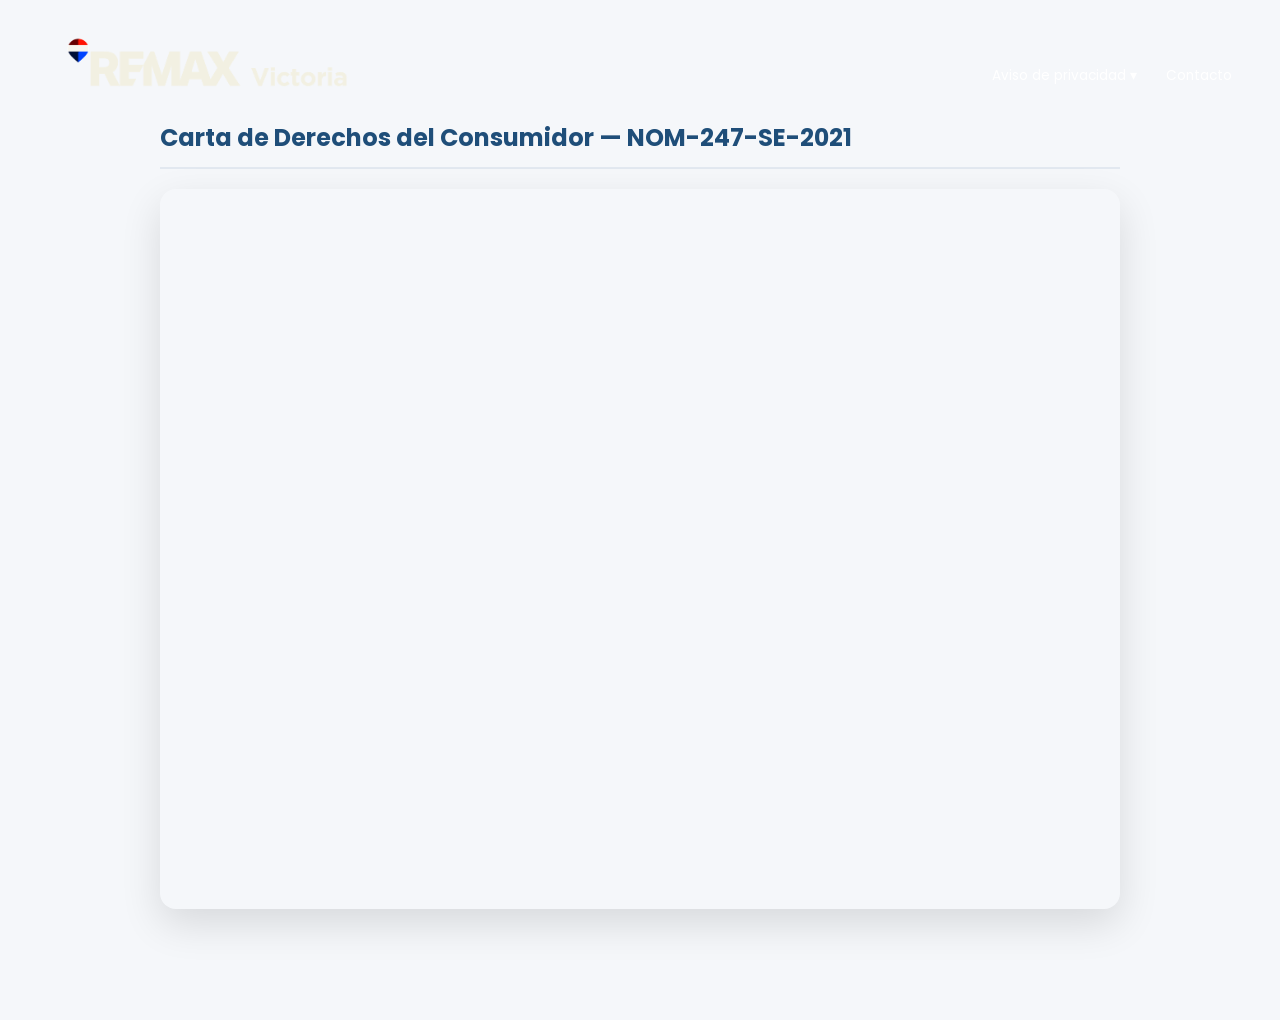
==== remox-aws/frontend/public/carta-derechos.html @ ed3b6b3f "Add files via upload" ====
<!DOCTYPE html>
<html lang="es">
<head>
  <meta charset="UTF-8">
  <meta name="viewport" content="width=device-width, initial-scale=1.0">
  <title>Carta de Derechos del Consumidor - RE/MAX Victoria</title>
  <link href="https://fonts.googleapis.com/css2?family=Poppins:wght@300;400;500;600;700&display=swap" rel="stylesheet">
  <link rel="stylesheet" href="styles.css">
  <style>
*{margin:0;padding:0;box-sizing:border-box}
body{font-family:"Poppins",sans-serif;background:#f5f7fa;min-height:100vh}
.nav-logo .logo-img{height:120px}
.legal-wrap{max-width:1000px;margin:120px auto 60px;padding:0 20px}
.legal-title{font-size:1.5rem;font-weight:700;color:#1f4e79;margin-bottom:20px;padding-bottom:12px;border-bottom:2px solid #e2e8f0}
.legal-iframe{width:100%;height:80vh;border:none;border-radius:16px;box-shadow:0 15px 40px rgba(0,0,0,0.12)}
</style>
</head>
<body>

<nav class="navbar scrolled">
  <div class="nav-container">
    <a href="index.html" class="nav-logo">
      <img src="img/Remaxlogoblanco.png" class="logo-img">
    </a>
    <ul class="nav-menu">
      <li class="menu-item">
        <span>Aviso de privacidad ▾</span>
        <div class="dropdown">
          <p><a href="nom247.html">Contrato NOM 247</a></p>
          <p><a href="carta-derechos.html">Carta de Derechos del Consumidor</a></p>
          <p><a href="https://remax.com.mx/codigoetica" target="_blank">Código de ética</a></p>
        </div>
      </li>
      <li class="menu-item">
        <a href="contacto.html" style="color:inherit;text-decoration:none;">Contacto</a>
      </li>
    </ul>
  </div>
</nav>

<div class="legal-wrap">
  <div class="legal-title">Carta de Derechos del Consumidor — NOM-247-SE-2021</div>
  <iframe class="legal-iframe"
    src="https://drive.google.com/file/d/1XTVw7r9L7oFwEVSi7rPA4UKw7Mbhsqzb/preview"
    allowfullscreen loading="lazy">
  </iframe>
</div>

<script>
  window.addEventListener('scroll', () =>
    document.querySelector('.navbar')?.classList.toggle('scrolled', window.scrollY > 50)
  );
</script>
</body>
</html>
---- remox-aws/frontend/public/styles.css ----
/* ===== RESET ===== */
*{
  margin:0;
  padding:0;
  box-sizing:border-box;
}

/* ===== VARIABLES ===== */
:root{
  --primary-blue:#1f4e79;
  --remax-red:#E11B22;
  --light-gray:#f5f7fa;
  --text-dark:#0b2742;
  --text-light:#7F8C8D;
}

/* ===== BODY ===== */
body{
  font-family:'Poppins',sans-serif;
  background:var(--light-gray);
  color:var(--text-dark);
}

/* ===== NAVBAR ===== */
.navbar{
  position:fixed;
  top:0;
  width:100%;
  padding:0.8rem 3rem;
  z-index:9999;
  background:transparent;
  transition:all 0.3s ease;
}

/* ===== FIX NAVBAR SCROLL ===== */
.navbar.scrolled{
  background:#0B2742 !important;
}

.nav-container{
  display:flex;
  align-items:center;
  justify-content:space-between;
  max-width:1200px;
  margin:auto;
}

.navbar.scrolled{
  background:#0B2742;
}

/* LOGO  */
.logo-img{
  height:55px;
  width:auto;
  object-fit:contain;
}

/* ===== MENU ===== */
.nav-menu{
  list-style:none;
  display:flex;
  gap:1.8rem;
  align-items:center;
  font-size:0.85rem;
}

.nav-menu > li{
  color:white;
  position:relative;
  cursor:pointer;
  transition:0.3s;
}

.nav-menu > li:hover{
  color:var(--remax-red);
}

/* ===== DROPDOWN ===== */
.menu-item{
  position:relative;
}

.menu-item span{
  display:block;
  padding:15px 0;
}

.dropdown{
  position:absolute;
  top:100%;
  left:0;
  background:white;
  min-width:260px;
  display:none;
  flex-direction:column;
  border-radius:8px;
  box-shadow:0 10px 25px rgba(0,0,0,0.2);
}

.dropdown p{
  padding:14px 18px;
  font-size:0.85rem;
  color:#333;
  cursor:pointer;
}

.dropdown p:hover{
  background:#f0f0f0;
  color:var(--remax-red);
}

.menu-item:hover .dropdown{
  display:flex;
}


/* INPUT */
.search-text{
  border:none;
  background:none;
  outline:none;
  color:white;
  font-size:14px;
  width:0;
  opacity:0;
  transition:0.4s;
}

/* BOTÓN */
.search-btn{
  width:30px;
  height:30px;
  border-radius:50%;
  background:transparent;
  display:flex;
  justify-content:center;
  align-items:center;
  cursor:pointer;
}

/* ICONO */
.search-icon{
  width:16px;
  height:16px;
  object-fit:contain;
  filter:brightness(0) invert(1);
}

/* HOVER */
.search-box:hover{
  background:#0b2742;
}

.search-box:hover .search-text{
  width:140px;
  opacity:1;
  padding:0 8px;
}

.search-box:hover .search-btn{
  background:white;
}

.search-box:hover .search-icon{
  filter:none;
}

/* ===== HERO ===== */
.hero{
  height:100vh;
  width:100%;

  background-image:url("https://images.unsplash.com/photo-1600585154340-be6161a56a0c");
  background-size:cover;
  background-position:center;
  background-repeat:no-repeat;

  display:flex;
  align-items:center;
}
.hero-overlay{
  background:rgba(0,0,0,0.6);
  width:100%;
  height:100%;
  display:flex;
  align-items:center;
}

.hero-content{
  color:white;
  margin-left:10%;
  max-width:600px;
}

.hero-content h2{
  font-size:2rem;
}

/* BOTONES */
.hero-buttons{
  margin-top:20px;
  display:flex;
  gap:15px;
}

.hero-buttons button{
  background:var(--primary-blue);
  color:white;
  padding:14px 30px;
  border:none;
  border-radius:50px;
  cursor:pointer;
  transition:0.3s;
}

.hero-buttons button:hover{
  background:var(--remax-red);
}

/* ===== CONTENEDOR ===== */
.container{
  max-width:1200px;
  margin:auto;
  padding:2rem;
}

/* ===== TITULO ===== */
.section-title{
  font-size:1.6rem;
  margin-bottom:20px;
}

/* ===== FILTRO ===== */
.filter-bar{
  background:white;
  border-radius:50px;
  padding:10px 15px;
  display:flex;
  align-items:center;
  gap:10px;
  margin-bottom:20px;
  box-shadow:0 8px 25px rgba(0,0,0,0.15);
}

.filter-item{
  flex:1;
  display:flex;
  flex-direction:column;
}

.filter-item label{
  font-size:0.7rem;
  font-weight:600;
}

.filter-item input,
.filter-item select{
  border:none;
  outline:none;
}

/* BOTÓN FILTRO */
.filter-btn-search{
  background:var(--remax-red);
  border:none;
  width:45px;
  height:45px;
  border-radius:50%;
  cursor:pointer;
}
/*   BOTÓN SEARCH */
.filter-btn-search{
  background: var(--remax-red) !important;
  border: none !important;
  width: 50px !important;
  height: 50px !important;
  border-radius: 50% !important;

  display:flex !important;
  align-items:center !important;
  justify-content:center !important;

  cursor:pointer;
  transition: all 0.25s ease;

  box-shadow: 0 6px 16px rgba(0,0,0,0.2);
}

.filter-btn-search:hover{
  transform: scale(1.1);
  box-shadow: 0 10px 25px rgba(0,0,0,0.3);
}

.filter-btn-search:active{
  transform: scale(0.9);
}


/*  FILTROS */


.filter-bar {
  background: white;
  border-radius: 50px;
  padding: 14px 20px;
  display: flex;
  align-items: center;
  gap: 10px;

  box-shadow: 0 10px 30px rgba(0,0,0,0.12);
}

/* CONTENEDOR DE CADA FILTRO */
.filter-item {
  flex: 1;
  display: flex;
  flex-direction: column;
  position: relative;
  padding: 0 15px;
}

/* SEPARADORES */
.filter-item:not(:last-child)::after {
  content: "";
  position: absolute;
  right: 0;
  top: 20%;
  height: 60%;
  width: 1px;
  background: #e2e8f0;
}

/* LABELS */
.filter-item label {
  font-size: 0.7rem;
  font-weight: 600;
  opacity: 0.6;
  margin-bottom: 2px;
}

.filter-item input,
.filter-item select {
  background: transparent;
  border: none;
  box-shadow: none;

  padding: 6px 0;
  font-size: 0.95rem;
  font-weight: 500;

  outline: none;
  appearance: none;
}

/* SELECT CON FLECHA BONITA */
.filter-item select {
  background-image: url("data:image/svg+xml;utf8,<svg fill='%230b2742' height='18' viewBox='0 0 20 20' width='18' xmlns='http://www.w3.org/2000/svg'><path d='M5 7l5 5 5-5'/></svg>");
  background-repeat: no-repeat;
  background-position: right center;
  padding-right: 20px;
}

/* HOVER SUAVE */
.filter-item:hover {
  background: rgba(0,0,0,0.04);
  border-radius: 12px;
}

.filter-item input:focus,
.filter-item select:focus {
  color: var(--primary-blue);
}

/* INPUT UBICACIÓN */
#searchLocation {
  font-weight: 600;
}

/* BOTÓN SEARCH */
.filter-btn-search {
  background: var(--remax-red);
  border: none;
  width: 52px;
  height: 52px;
  border-radius: 50%;

  display:flex;
  align-items:center;
  justify-content:center;

  cursor:pointer;
  transition: all 0.3s ease;

  box-shadow: 0 6px 18px rgba(0,0,0,0.2);
}

/* HOVER */
.filter-btn-search:hover {
  transform: scale(1.1);
  box-shadow: 0 10px 25px rgba(0,0,0,0.3);
}

/* CLICK */
.filter-btn-search:active {
  transform: scale(0.92);
}

/* ===== GRID ===== */
.property-grid{
  display:grid;
  grid-template-columns:repeat(auto-fit, minmax(300px, 1fr));
  gap:1.5rem;
}

/* ===== CARD ===== */
.property-card{
  background:white;
  border-radius:14px;
  overflow:hidden;
  box-shadow:0 2px 12px rgba(0,0,0,0.07);
  transition:0.3s;
  cursor:pointer;
}

.property-card:hover{
  transform:translateY(-5px);
}

/* IMAGEN */
.property-image-wrap{
  height:200px;
  overflow:hidden;
}

.property-image{
  width:100%;
  height:100%;
  object-fit:cover;
}

/* BODY */
.property-body{
  padding:1rem;
}

.property-title{
  font-weight:600;
}

.property-address{
  font-size:0.8rem;
  color:var(--text-light);
}

.property-price{
  font-size:1.1rem;
  font-weight:700;
}


.testimonial-card{
  min-width:300px;
  background:white;
  border-radius:12px;
  padding:20px;
}

/* ===== RESPONSIVE ===== */
@media(max-width:768px){
  .nav-menu{
    display:none;
  }
}

/* FOOTER */
.footer{
  background:#0b2742;
  color:white;
  padding:1.5rem 2rem 1rem;
  margin-top:3rem;
}

.footer-container{
  display:flex;
  justify-content:space-between;
  align-items:center;
  max-width:1200px;
  margin:auto;
}

.footer-logo{
  display:flex;
  align-items:center;
  gap:8px;
}

.footer-logo-img{
  height:28px;
}

.footer-text{
  font-weight:600;
  font-size:1rem;
}

.footer-menu{
  list-style:none;
  display:flex;
  gap:2rem;
}

.footer-menu a{
  color:white;
  text-decoration:none;
  font-size:0.9rem;
  transition:opacity 0.2s;
}

.footer-menu a:hover{
  opacity:0.7;
}

.footer-icon{
  font-size:1.3rem;
  cursor:pointer;
}

.footer-line{
  margin:1rem auto;
  border:0.5px solid rgba(255,255,255,0.3);
  max-width:1200px;
}

.footer-copy{
  text-align:left;
  max-width:1200px;
  margin:auto;
  font-size:0.75rem;
  opacity:0.8;
}
.property-address img.logo-img{
    width: 18px;
    height: 18px;
    margin-right: 6px;
}


/* CONFIGURACIÓN GENERAL */
body {
  font-family: 'Poppins', sans-serif;
  background: #f5f5f5;
  margin: 0;
  padding: 0;
}

/* TESTIMONIOS RE/MAX */

.testimonios {
  padding: 60px 20px;
  background: #f5f5f5;
  text-align: center;
}

/* CARRUSEL */
.carousel {
  margin: 0 auto;
  max-width: 1000px;
  overflow: hidden;
  display: flex;
}

/* GRUPOS */
.group {
  display: flex;
  gap: 20px;
  padding-right: 20px;

  animation: scroll 25s linear infinite;
}

/* TARJETAS */
.card {
  flex: 0 0 auto;
  width: 260px;
  background: white;
  border-radius: 15px;
  padding: 20px;

  box-shadow: 0 5px 15px rgba(0,0,0,0.1);

  font-size: 14px;
  color: #333;
  line-height: 1.5;

  transition: transform 0.3s;
}

/* HOVER PRO */
.card:hover {
  transform: translateY(-8px);
}

/* ANIMACIÓN */
@keyframes scroll {
  0% {
    transform: translateX(0);
  }
  100% {
    transform: translateX(-100%);
  }
}

/* PAUSA */
.carousel:hover .group {
  animation-play-state: paused;
}

/* RESPONSIVE */
@media (max-width: 768px) {
  #contenedor-testimonios {
    flex-direction: column;
    align-items: center;
  }

  .tarjeta-testimonio {
    width: 90%;
  }
}
/* MODAL DE CRÉDITOS */
.modal{
  display:none; /* 🔥 SOLO ESTE */
  position:fixed;
  inset:0;
  background:rgba(0,0,0,0.4);
  backdrop-filter:blur(8px);
  z-index:99999;

  justify-content:center;
  align-items:center;
}

/* TARJETA */
.credit-card{
  width:95%;
  max-width:380px;
  background:white;
  border-radius:20px;
  overflow:hidden;

  box-shadow:0 30px 80px rgba(0,0,0,0.4);

  animation:modalFade 0.3s ease;
}

@keyframes modalFade{
  from{
    transform:translateY(40px) scale(0.95);
    opacity:0;
  }
  to{
    transform:translateY(0) scale(1);
    opacity:1;
  }
}

/* HEADER */
.credit-header{
  padding:18px;
  color:white;
  display:flex;
  justify-content:space-between;
  align-items:center;
  font-weight:600;
}

/* BODY */
.credit-body{
  padding:20px;
}

/* INPUTS */
.field{
  margin-bottom:15px;
}

.field span{
  font-size:12px;
  color:#666;
}

.field input{
  width:100%;
  padding:12px;
  border:none;
  border-bottom:2px solid #eee;
  font-size:16px;
  outline:none;
}

/* RESULTADO */
.resultado-card{
  background:#0B2742;
  color:white;
  border-radius:15px;
  padding:15px;
  text-align:center;
  margin:15px 0;
}

.resultado-card h1{
  font-size:28px;
}

.hidden{
  display:none;
}

/* BOTÓN */
.btn-calcular{
  width:100%;
  padding:14px;
  border:none;
  border-radius:12px;
  background:#E11B22;
  color:white;
  font-weight:bold;
  cursor:pointer;
  transition:0.2s;
}

.btn-calcular:hover{
  transform:scale(1.03);
}
/* ===== BADGE CRÉDITO EN IMAGEN ===== */
.credit-badge{
  position:absolute;
  top:10px;
  left:10px;
  padding:6px 10px;
  font-size:11px;
  font-weight:600;
  border-radius:20px;
  color:white;
  z-index:2;
}

.credit-ok{
  background:#16a34a;
}

.credit-no{
  background:#dc2626;
}
/* ===== PAGINACIÓN MODERNA ===== */
.pagination{
  width:100%;
  display:flex;
  justify-content:center;
  align-items:center;
  flex-wrap:wrap;
  gap:8px;
  margin-top:30px;
}

.pagination button{
  border:none;
  padding:8px 12px;
  border-radius:8px;
  background:#e5e7eb;
  cursor:pointer;
  font-size:14px;
  transition:0.2s;
}

.pagination button:hover{
  background:#d1d5db;
}

.pagination button.active{
  background:#0B2742;
  color:white;
}

/* ===== RESPONSIVE GRID MEJORADO ===== */
@media (max-width:1024px){
  .property-grid{
    grid-template-columns:repeat(2, 1fr);
  }
}

@media (max-width:600px){
  .property-grid{
    grid-template-columns:1fr;
  }
}

/* ===== RESPONSIVE HERO ===== */
@media (max-width:768px){

  .hero-content{
    margin-left:5%;
    margin-right:5%;
  }

  .hero-content h2{
    font-size:1.4rem;
  }

  .hero-buttons{
    flex-direction:column;
    gap:10px;
  }

  .hero-buttons button{
    width:100%;
    padding:12px;
  }
}

/* ===== RESPONSIVE FILTROS ===== */
@media (max-width:768px){

  .filter-bar{
    flex-direction:column;
    border-radius:16px;
    padding:15px;
  }

  .filter-item{
    width:100%;
    padding:0;
  }

  .filter-item::after{
    display:none;
  }

  .filter-btn-search{
    width:100%;
    border-radius:12px;
  }
}

/* ===== RESPONSIVE MODAL ===== */
@media (max-width:600px){

  .credit-card{
    width:95%;
    margin-top:15vh;
  }

  .credit-body{
    padding:15px;
  }

  .field input{
    font-size:14px;
  }

  .btn-calcular{
    padding:12px;
  }
}
.pagination{
  width:100%;
  display:flex;
  justify-content:center;
  gap:8px;
  margin-top:30px;
}

.pagination button{
  border:none;
  padding:8px 12px;
  border-radius:8px;
  background:#ddd;
  cursor:pointer;
}

.pagination button.active{
  background:#0B2742;
  color:white;
}
.hero-overlay{
  position:relative;
  z-index:1;
}
.close{
  cursor:pointer;
  font-size:20px;
}
.resultado-card{
  background:#0B2742;
  color:white;
  border-radius:15px;
  padding:20px;
  text-align:center;
  margin:15px 0;

  box-shadow:0 10px 25px rgba(0,0,0,0.3);
}

.resultado-card h1{
  font-size:28px;
}
.credit-header{
  background:#0B2742; /* 🔥 color visible */
  color:white;
  padding:18px;
  display:flex;
  justify-content:space-between;
  align-items:center;
}

.close{
  font-size:22px;
  cursor:pointer;
  color:white; /* 🔥 ahora sí se ve */
}
/* ===== DROPDOWN LINKS ===== */
.dropdown p a {
  color: #333;
  text-decoration: none;
  display: block;
  width: 100%;
}
.dropdown p a:hover {
  color: var(--remax-red);
}

/* ===== CONTACTO ===== */
.contact-section{
  padding:80px 20px;
  background:#f5f7fa;
}
.contact-container{
  max-width:1200px;
  margin:auto;
  display:grid;
  grid-template-columns: 1fr 1fr 1fr;
  gap:30px;
  align-items:center;
}
.contact-info{
  display:flex;
  flex-direction:column;
  gap:20px;
}
.contact-card{
  background:white;
  padding:25px;
  border-radius:16px;
  box-shadow:0 10px 25px rgba(0,0,0,0.1);
  text-align:center;
  transition:0.3s;
}
.contact-card:hover{
  transform:translateY(-5px);
}
.contact-card .icon{
  font-size:28px;
  margin-bottom:10px;
  color:var(--remax-red);
}
.contact-form{
  background:white;
  padding:35px;
  border-radius:18px;
  box-shadow:0 15px 40px rgba(0,0,0,0.15);
}
.contact-form h2{
  text-align:center;
  margin-bottom:20px;
  letter-spacing:3px;
}
.form-row{
  display:flex;
  gap:15px;
  margin-bottom:15px;
}
.form-row input{
  flex:1;
}
.contact-form input,
.contact-form textarea{
  width:100%;
  padding:14px;
  border:none;
  border-radius:10px;
  background:#f1f5f9;
  font-family:'Poppins', sans-serif;
  outline:none;
  transition:0.2s;
}
.contact-form input:focus,
.contact-form textarea:focus{
  background:white;
  box-shadow:0 0 0 2px var(--primary-blue);
}
.contact-form textarea{
  height:120px;
  resize:none;
  margin-bottom:15px;
}
.contact-form button{
  width:100%;
  padding:14px;
  border:none;
  border-radius:12px;
  background:var(--remax-red);
  color:white;
  font-weight:600;
  cursor:pointer;
  transition:0.3s;
}
.contact-form button:hover{
  transform:scale(1.03);
  background:#c4161c;
}
.contact-image img{
  width:100%;
  height:100%;
  object-fit:cover;
  border-radius:20px;
}
@media(max-width:900px){
  .contact-container{
    grid-template-columns:1fr;
  }
  .contact-image{
    display:none;
  }
}
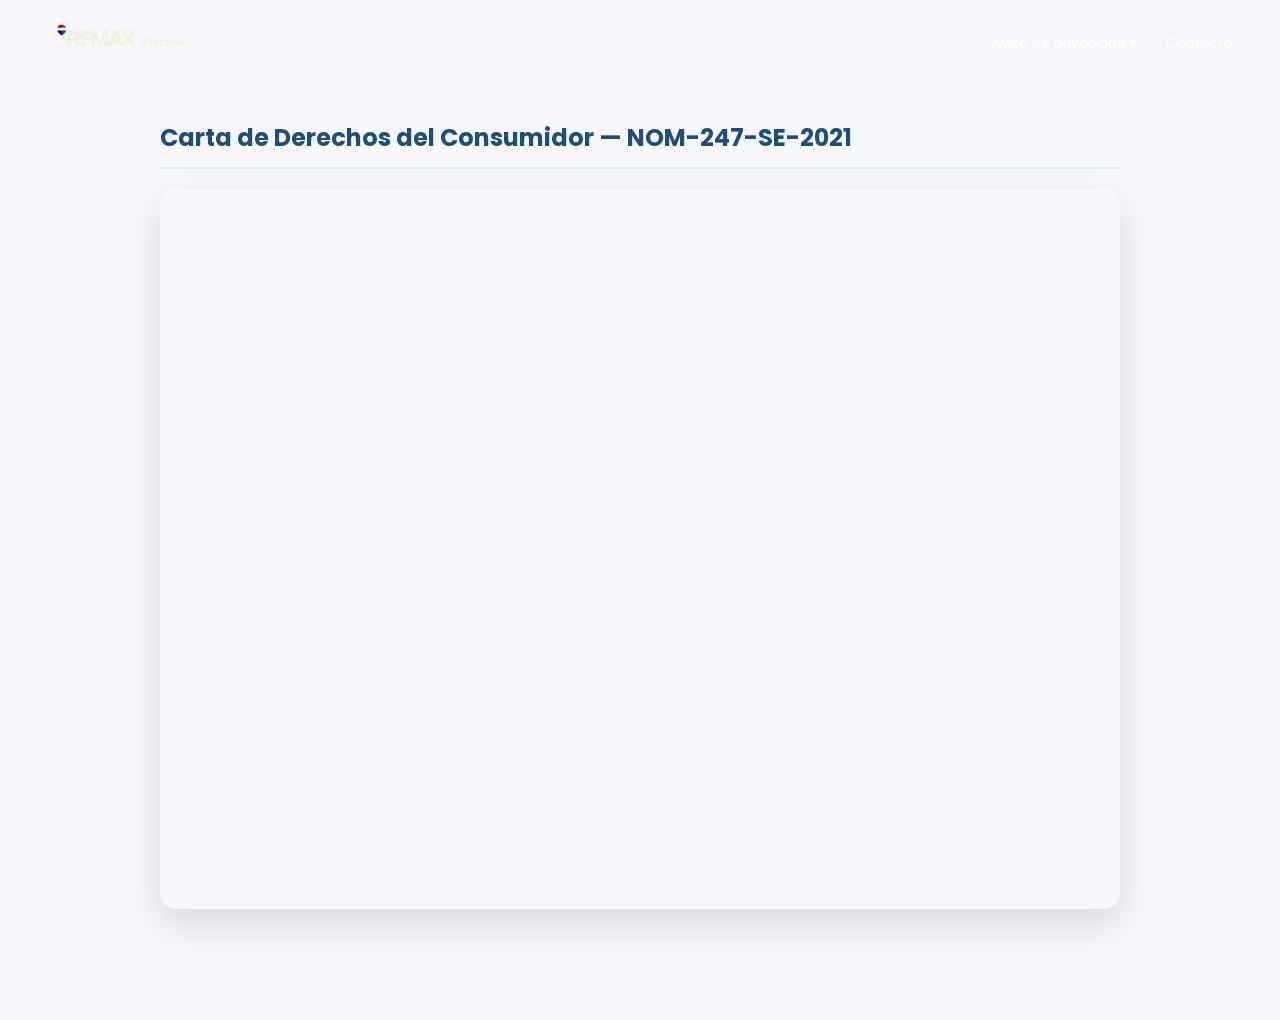
==== commit 6368137b: "Update carta-derechos.html" ====
--- a/remox-aws/frontend/public/carta-derechos.html
+++ b/remox-aws/frontend/public/carta-derechos.html
@@ -9,7 +9,7 @@
   <style>
 *{margin:0;padding:0;box-sizing:border-box}
 body{font-family:"Poppins",sans-serif;background:#f5f7fa;min-height:100vh}
-.nav-logo .logo-img{height:120px}
+.nav-logo .logo-img{height:55px}
 .legal-wrap{max-width:1000px;margin:120px auto 60px;padding:0 20px}
 .legal-title{font-size:1.5rem;font-weight:700;color:#1f4e79;margin-bottom:20px;padding-bottom:12px;border-bottom:2px solid #e2e8f0}
 .legal-iframe{width:100%;height:80vh;border:none;border-radius:16px;box-shadow:0 15px 40px rgba(0,0,0,0.12)}
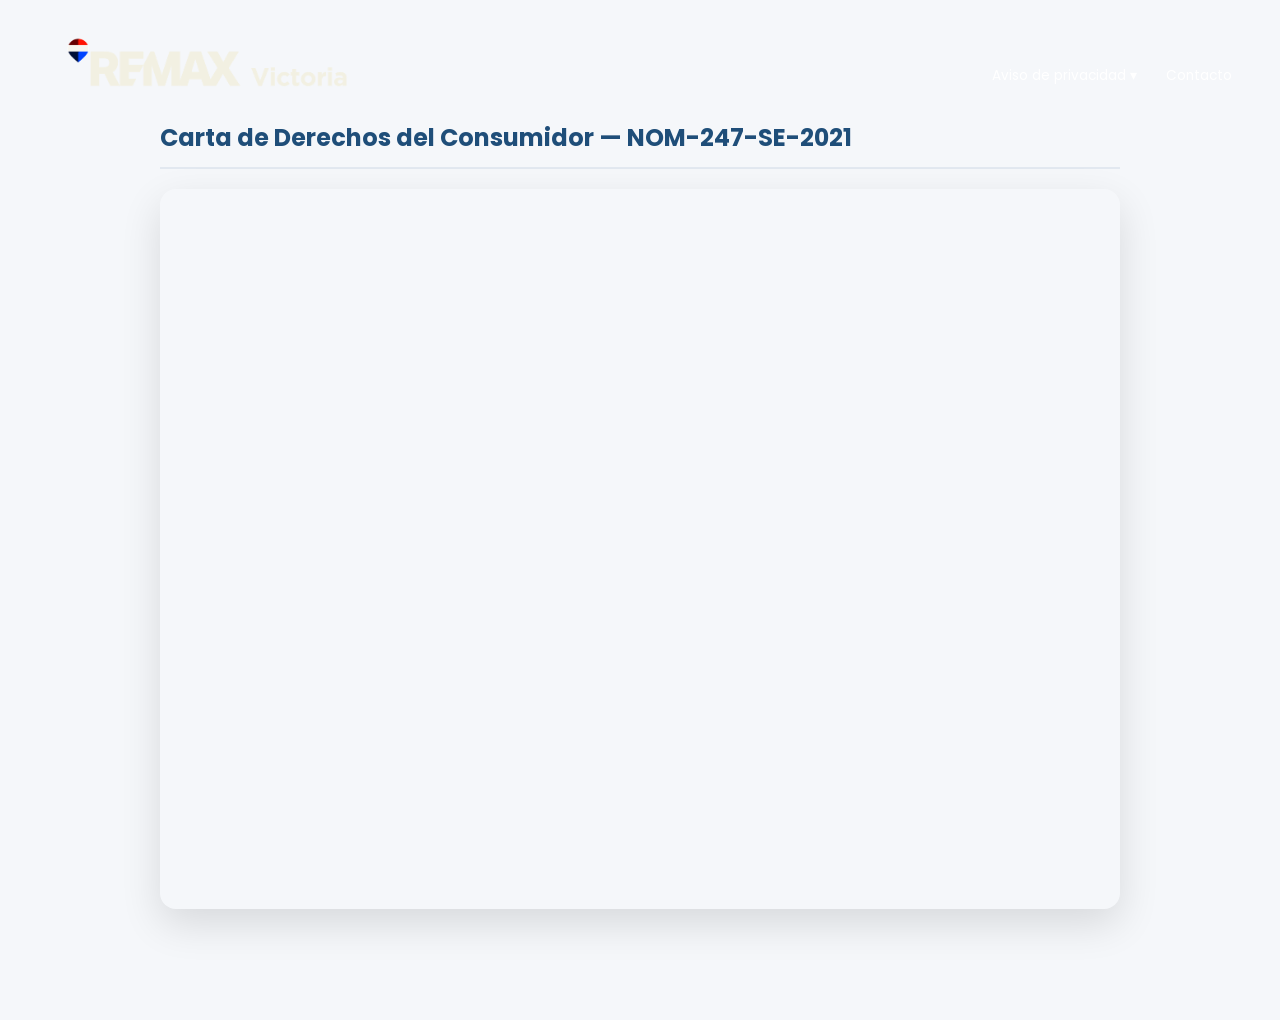
==== commit 27183ef9: "Update carta-derechos.html" ====
--- a/remox-aws/frontend/public/carta-derechos.html
+++ b/remox-aws/frontend/public/carta-derechos.html
@@ -9,11 +9,49 @@
   <style>
 *{margin:0;padding:0;box-sizing:border-box}
 body{font-family:"Poppins",sans-serif;background:#f5f7fa;min-height:100vh}
-.nav-logo .logo-img{height:55px}
+.nav-logo .logo-img{height:120px}
 .legal-wrap{max-width:1000px;margin:120px auto 60px;padding:0 20px}
 .legal-title{font-size:1.5rem;font-weight:700;color:#1f4e79;margin-bottom:20px;padding-bottom:12px;border-bottom:2px solid #e2e8f0}
 .legal-iframe{width:100%;height:80vh;border:none;border-radius:16px;box-shadow:0 15px 40px rgba(0,0,0,0.12)}
-</style>
+
+    /* ===== MENÚ HAMBURGUESA ===== */
+    .menu-toggle {
+      display: none;
+      font-size: 28px;
+      background: none;
+      border: none;
+      color: white;
+      cursor: pointer;
+      z-index: 10001;
+    }
+    @media (max-width: 768px) {
+      .menu-toggle { display: block; }
+      .nav-menu {
+        position: absolute;
+        top: 70px;
+        right: 0;
+        background: #0c2c54;
+        flex-direction: column;
+        width: 250px;
+        padding: 20px;
+        display: none !important;
+        z-index: 10000;
+      }
+      .nav-menu.active { display: flex !important; }
+      .menu-item { width: 100%; margin-bottom: 15px; }
+      .dropdown {
+        position: relative !important;
+        display: none;
+        width: 100%;
+        background: #ffffff;
+        border-radius: 8px;
+        margin-top: 8px;
+        padding: 10px 0;
+      }
+      .dropdown p { color: #1f4e79 !important; }
+      .menu-item.open .dropdown { display: block; }
+    }
+  </style>
 </head>
 <body>
 
@@ -22,7 +60,8 @@
     <a href="index.html" class="nav-logo">
       <img src="img/Remaxlogoblanco.png" class="logo-img">
     </a>
-    <ul class="nav-menu">
+    <button class="menu-toggle" id="menu-toggle">☰</button>
+    <ul class="nav-menu" id="nav-menu">
       <li class="menu-item">
         <span>Aviso de privacidad ▾</span>
         <div class="dropdown">
@@ -51,5 +90,29 @@
     document.querySelector('.navbar')?.classList.toggle('scrolled', window.scrollY > 50)
   );
 </script>
+<script>
+  /* ===== MENÚ HAMBURGUESA ===== */
+  (function() {
+    var toggle = document.getElementById('menu-toggle');
+    var menu   = document.getElementById('nav-menu');
+    if (toggle && menu) {
+      toggle.addEventListener('click', function() { menu.classList.toggle('active'); });
+    }
+    document.querySelectorAll('.menu-item').forEach(function(item) {
+      item.addEventListener('click', function(e) {
+        if (window.innerWidth <= 768) {
+          item.classList.toggle('open');
+          e.stopPropagation();
+        }
+      });
+    });
+    // Cerrar al hacer clic fuera
+    document.addEventListener('click', function(e) {
+      if (menu && !menu.contains(e.target) && toggle && !toggle.contains(e.target)) {
+        menu.classList.remove('active');
+      }
+    });
+  })();
+</script>
 </body>
 </html>
--- a/remox-aws/frontend/public/styles.css
+++ b/remox-aws/frontend/public/styles.css
@@ -170,8 +170,7 @@
 .hero{
   height:100vh;
   width:100%;
-
-  background-image:url("https://images.unsplash.com/photo-1600585154340-be6161a56a0c");
+  background-image: url('img/remaxOficina.png');
   background-size:cover;
   background-position:center;
   background-repeat:no-repeat;
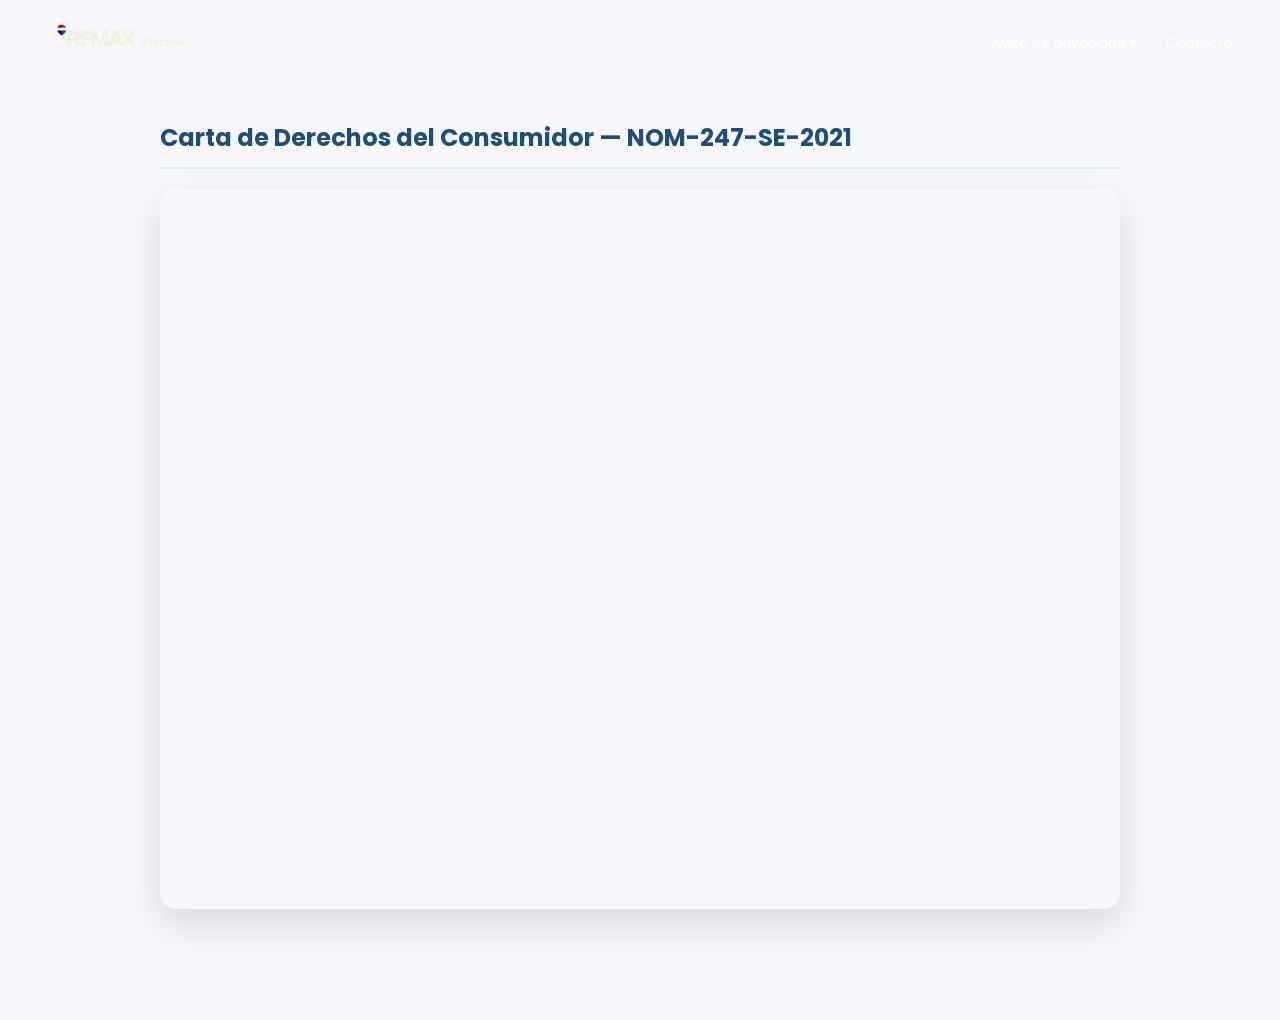
==== commit 51682297: "Reduce logo height in carta-derechos.html" ====
--- a/remox-aws/frontend/public/carta-derechos.html
+++ b/remox-aws/frontend/public/carta-derechos.html
@@ -9,7 +9,7 @@
   <style>
 *{margin:0;padding:0;box-sizing:border-box}
 body{font-family:"Poppins",sans-serif;background:#f5f7fa;min-height:100vh}
-.nav-logo .logo-img{height:120px}
+.nav-logo .logo-img{height:55px}
 .legal-wrap{max-width:1000px;margin:120px auto 60px;padding:0 20px}
 .legal-title{font-size:1.5rem;font-weight:700;color:#1f4e79;margin-bottom:20px;padding-bottom:12px;border-bottom:2px solid #e2e8f0}
 .legal-iframe{width:100%;height:80vh;border:none;border-radius:16px;box-shadow:0 15px 40px rgba(0,0,0,0.12)}
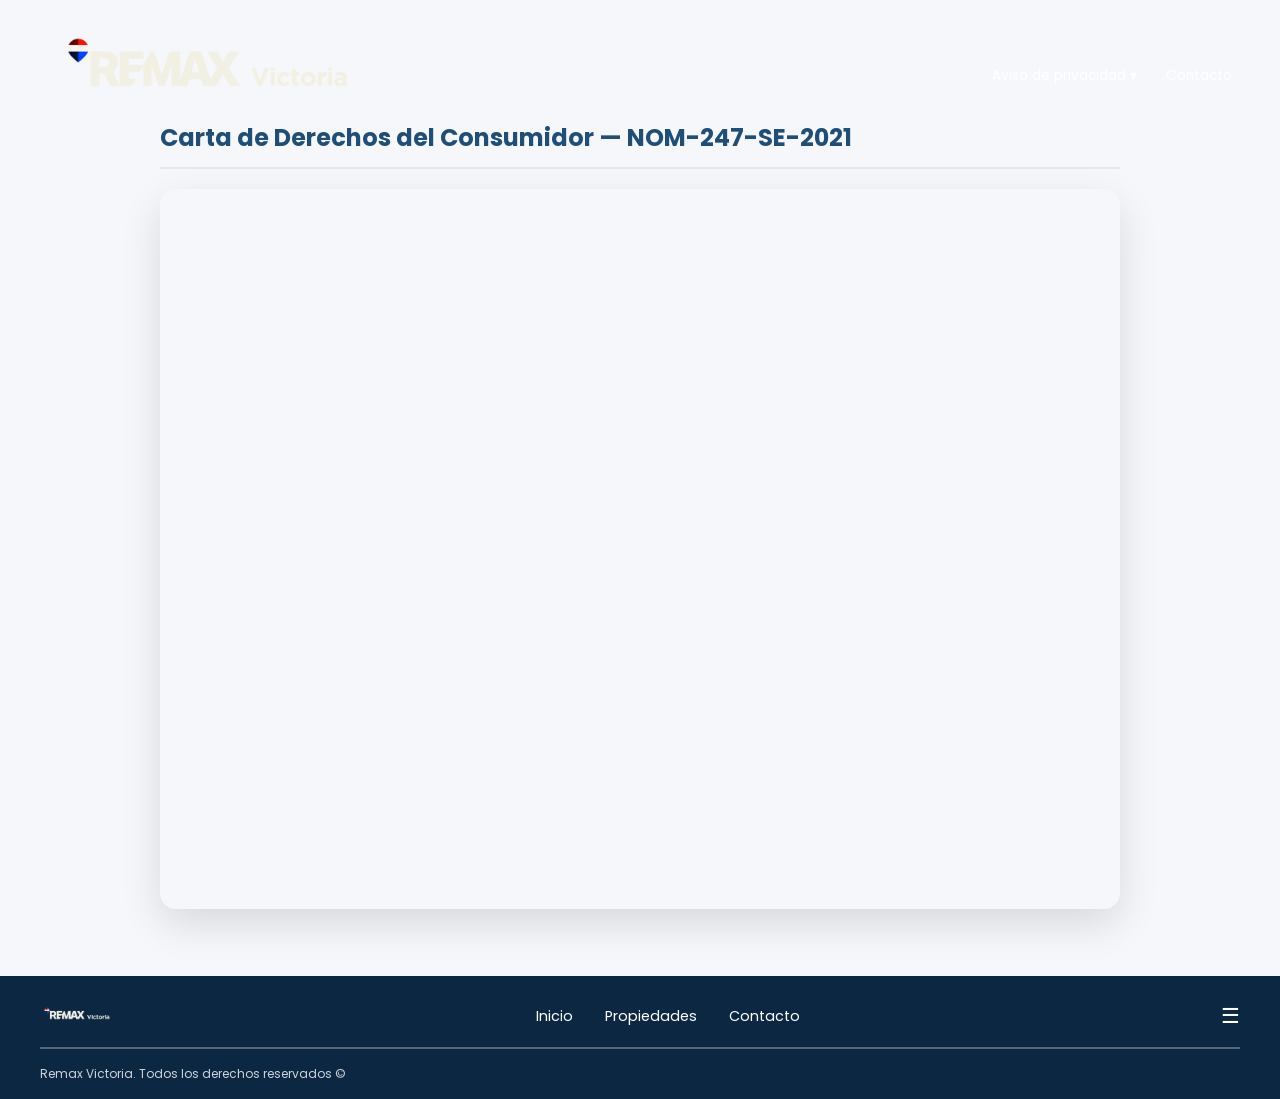
==== commit 77d8cf11: "Add footer section to carta-derechos.html Added footer with navigation links and copyright notice." ====
--- a/remox-aws/frontend/public/carta-derechos.html
+++ b/remox-aws/frontend/public/carta-derechos.html
@@ -9,7 +9,7 @@
   <style>
 *{margin:0;padding:0;box-sizing:border-box}
 body{font-family:"Poppins",sans-serif;background:#f5f7fa;min-height:100vh}
-.nav-logo .logo-img{height:55px}
+.nav-logo .logo-img{height:120px}
 .legal-wrap{max-width:1000px;margin:120px auto 60px;padding:0 20px}
 .legal-title{font-size:1.5rem;font-weight:700;color:#1f4e79;margin-bottom:20px;padding-bottom:12px;border-bottom:2px solid #e2e8f0}
 .legal-iframe{width:100%;height:80vh;border:none;border-radius:16px;box-shadow:0 15px 40px rgba(0,0,0,0.12)}
@@ -114,5 +114,20 @@
     });
   })();
 </script>
+
+<!-- FOOTER -->
+<footer class="footer">
+  <div class="footer-container">
+    <div class="footer-logo"><img src="img/Remaxlogoblanco.png" class="footer-logo-img"></div>
+    <ul class="footer-menu">
+      <li><a href="index.html">Inicio</a></li>
+      <li><a href="propiedades.html">Propiedades</a></li>
+      <li><a href="contacto.html">Contacto</a></li>
+    </ul>
+    <div class="footer-icon">☰</div>
+  </div>
+  <hr class="footer-line">
+  <p class="footer-copy">Remax Victoria. Todos los derechos reservados ©</p>
+</footer>
 </body>
 </html>
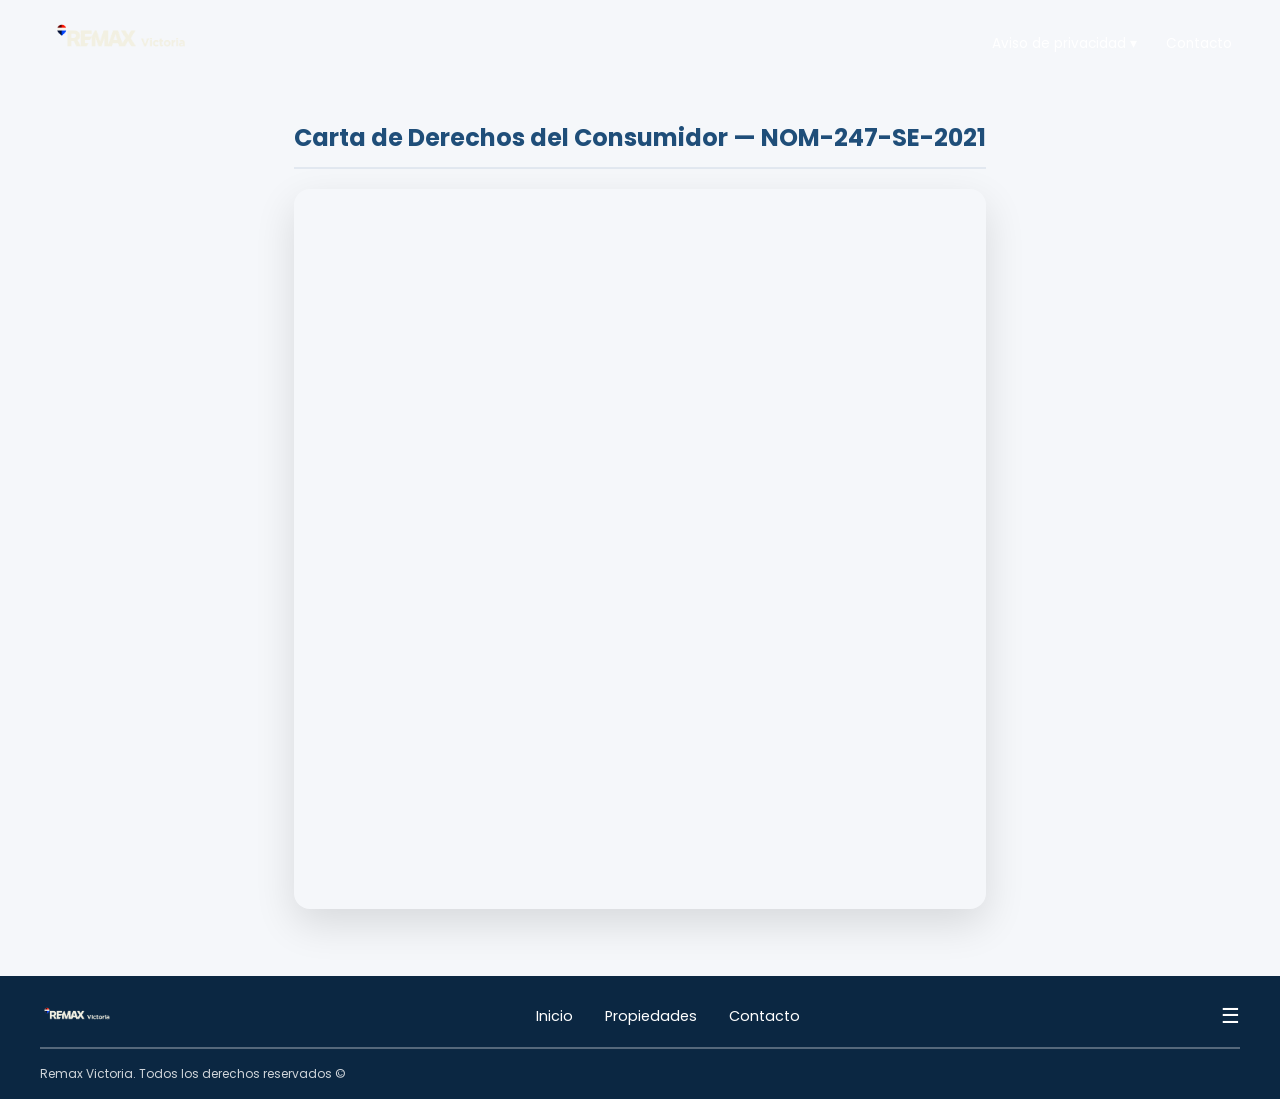
==== commit 32aa6773: "Adjust logo size and footer positioning Updated logo image height and added footer styling to ensure" ====
--- a/remox-aws/frontend/public/carta-derechos.html
+++ b/remox-aws/frontend/public/carta-derechos.html
@@ -9,7 +9,7 @@
   <style>
 *{margin:0;padding:0;box-sizing:border-box}
 body{font-family:"Poppins",sans-serif;background:#f5f7fa;min-height:100vh}
-.nav-logo .logo-img{height:120px}
+.nav-logo .logo-img { height: 55px}
 .legal-wrap{max-width:1000px;margin:120px auto 60px;padding:0 20px}
 .legal-title{font-size:1.5rem;font-weight:700;color:#1f4e79;margin-bottom:20px;padding-bottom:12px;border-bottom:2px solid #e2e8f0}
 .legal-iframe{width:100%;height:80vh;border:none;border-radius:16px;box-shadow:0 15px 40px rgba(0,0,0,0.12)}
@@ -50,6 +50,19 @@
       }
       .dropdown p { color: #1f4e79 !important; }
       .menu-item.open .dropdown { display: block; }
+    }
+  
+    /* Footer siempre abajo */
+    html, body {
+      min-height: 100vh;
+      display: flex;
+      flex-direction: column;
+    }
+    body > *:not(footer):not(nav):not(script) {
+      flex-shrink: 0;
+    }
+    .footer {
+      margin-top: auto !important;
     }
   </style>
 </head>
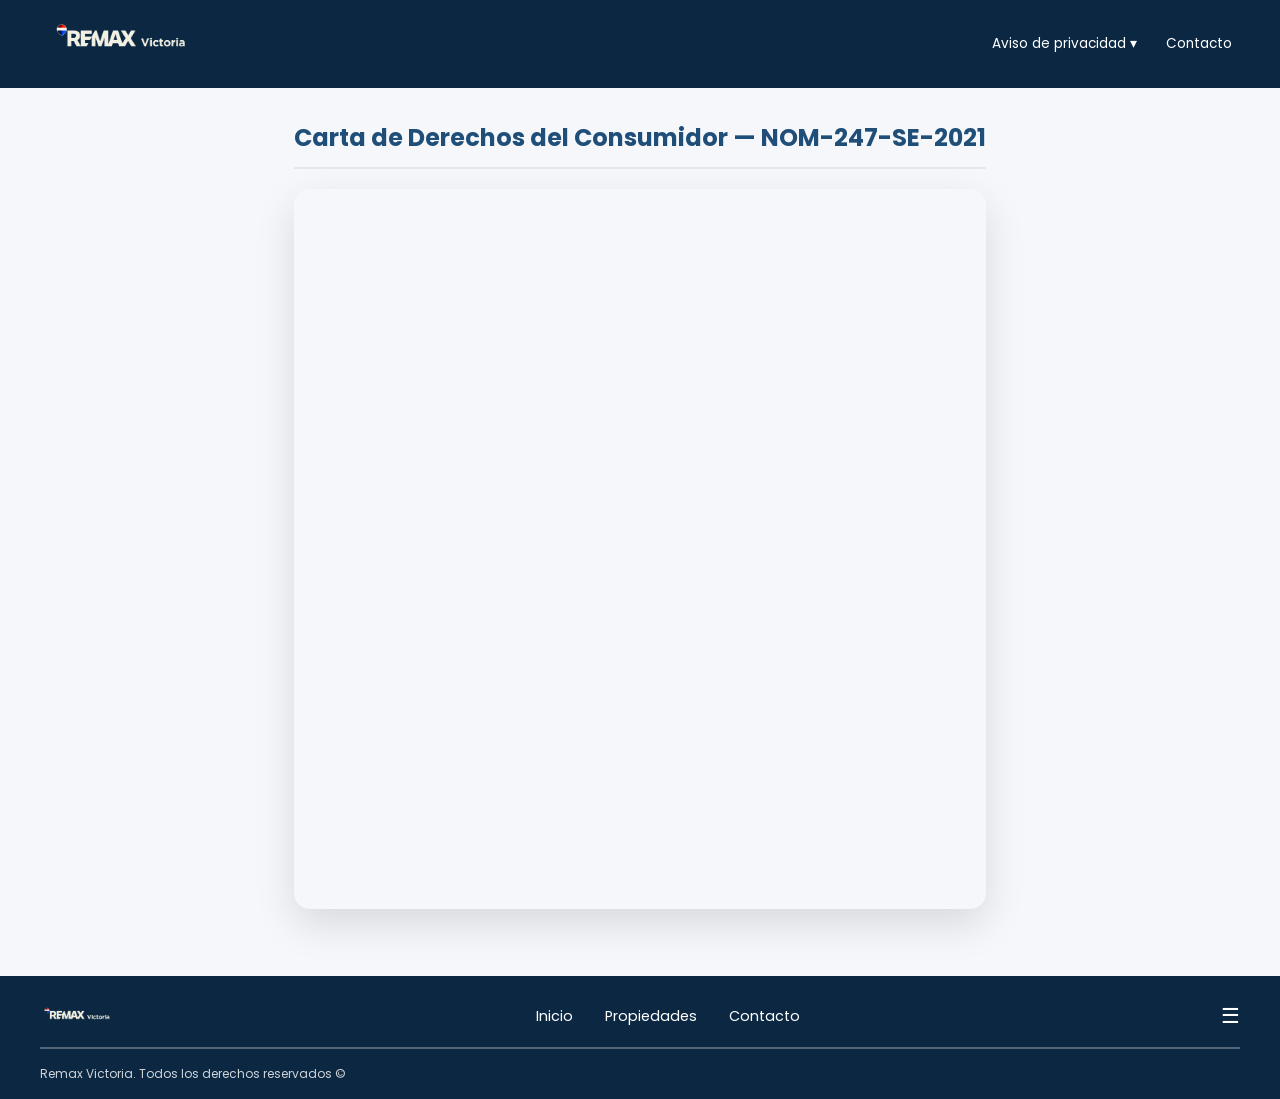
==== commit 0dbeca1b: "Fix HTML formatting and add missing styles" ====
--- a/remox-aws/frontend/public/carta-derechos.html
+++ b/remox-aws/frontend/public/carta-derechos.html
@@ -9,7 +9,8 @@
   <style>
 *{margin:0;padding:0;box-sizing:border-box}
 body{font-family:"Poppins",sans-serif;background:#f5f7fa;min-height:100vh}
-.nav-logo .logo-img { height: 55px}
+.nav-logo .logo-img { height: 55px; }
+    .navbar { background: #0B2742 !important; }
 .legal-wrap{max-width:1000px;margin:120px auto 60px;padding:0 20px}
 .legal-title{font-size:1.5rem;font-weight:700;color:#1f4e79;margin-bottom:20px;padding-bottom:12px;border-bottom:2px solid #e2e8f0}
 .legal-iframe{width:100%;height:80vh;border:none;border-radius:16px;box-shadow:0 15px 40px rgba(0,0,0,0.12)}
--- a/remox-aws/frontend/public/styles.css
+++ b/remox-aws/frontend/public/styles.css
@@ -170,7 +170,7 @@
 .hero{
   height:100vh;
   width:100%;
-  background-image: url('img/remaxOficina.png');
+  background-image: url('img/14_post.png');
   background-size:cover;
   background-position:center;
   background-repeat:no-repeat;
@@ -408,7 +408,7 @@
 /* ===== GRID ===== */
 .property-grid{
   display:grid;
-  grid-template-columns:repeat(auto-fit, minmax(300px, 1fr));
+  grid-template-columns:repeat(3, 1fr);
   gap:1.5rem;
 }
 
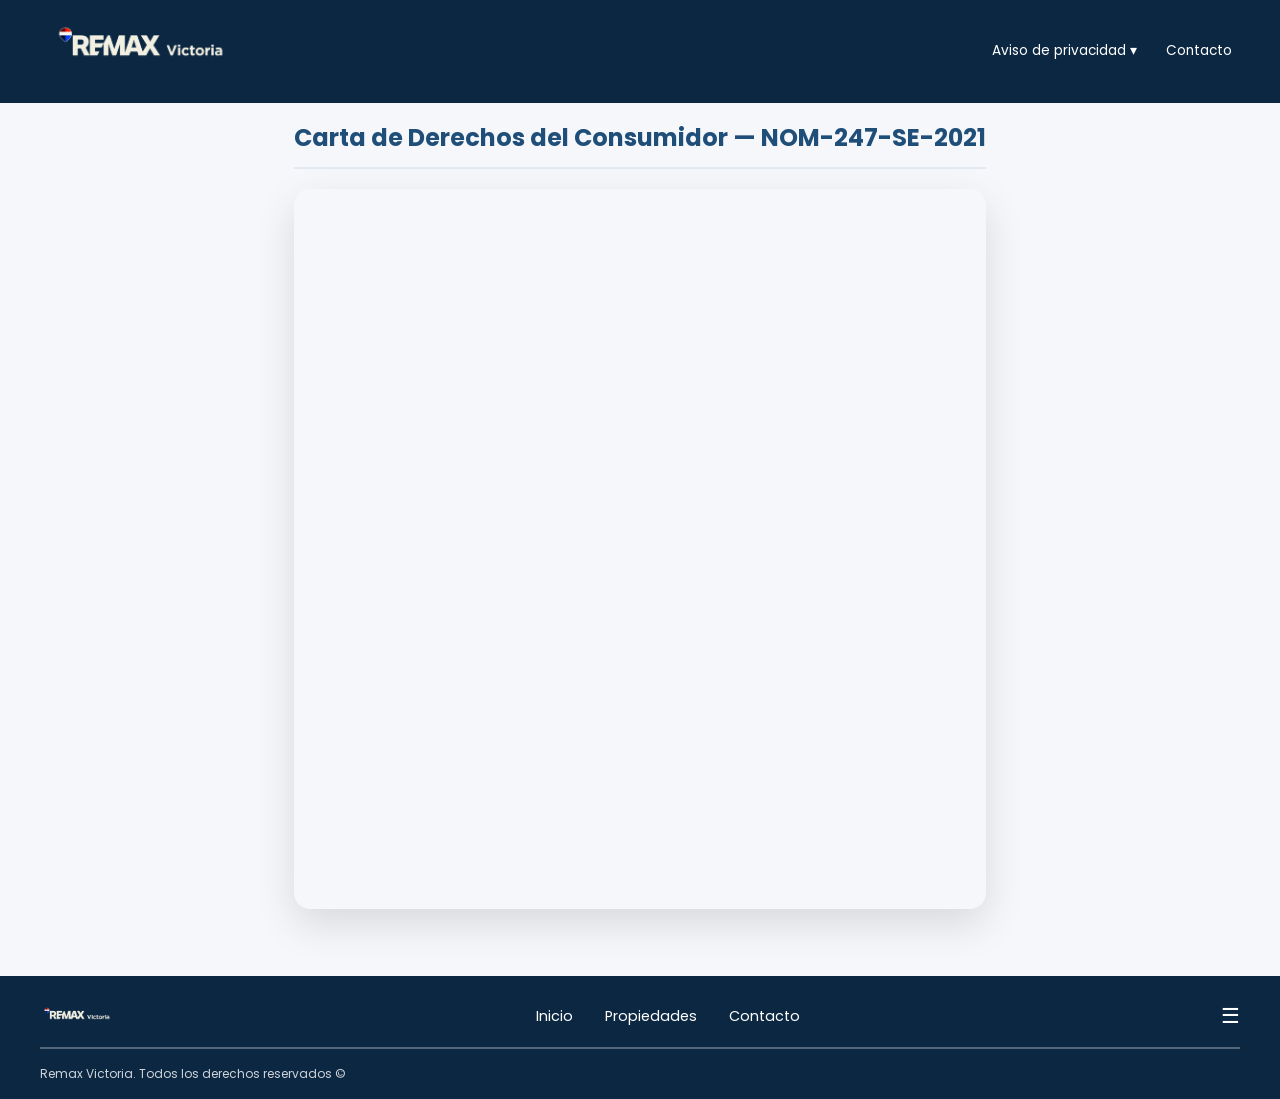
==== commit e56cdcdb: "Update carta-derechos.html" ====
--- a/remox-aws/frontend/public/carta-derechos.html
+++ b/remox-aws/frontend/public/carta-derechos.html
@@ -9,7 +9,7 @@
   <style>
 *{margin:0;padding:0;box-sizing:border-box}
 body{font-family:"Poppins",sans-serif;background:#f5f7fa;min-height:100vh}
-.nav-logo .logo-img { height: 55px; }
+.nav-logo .logo-img { height: 70px; }
     .navbar { background: #0B2742 !important; }
 .legal-wrap{max-width:1000px;margin:120px auto 60px;padding:0 20px}
 .legal-title{font-size:1.5rem;font-weight:700;color:#1f4e79;margin-bottom:20px;padding-bottom:12px;border-bottom:2px solid #e2e8f0}
--- a/remox-aws/frontend/public/styles.css
+++ b/remox-aws/frontend/public/styles.css
@@ -51,7 +51,7 @@
 
 /* LOGO  */
 .logo-img{
-  height:55px;
+  height:70px;
   width:auto;
   object-fit:contain;
 }
